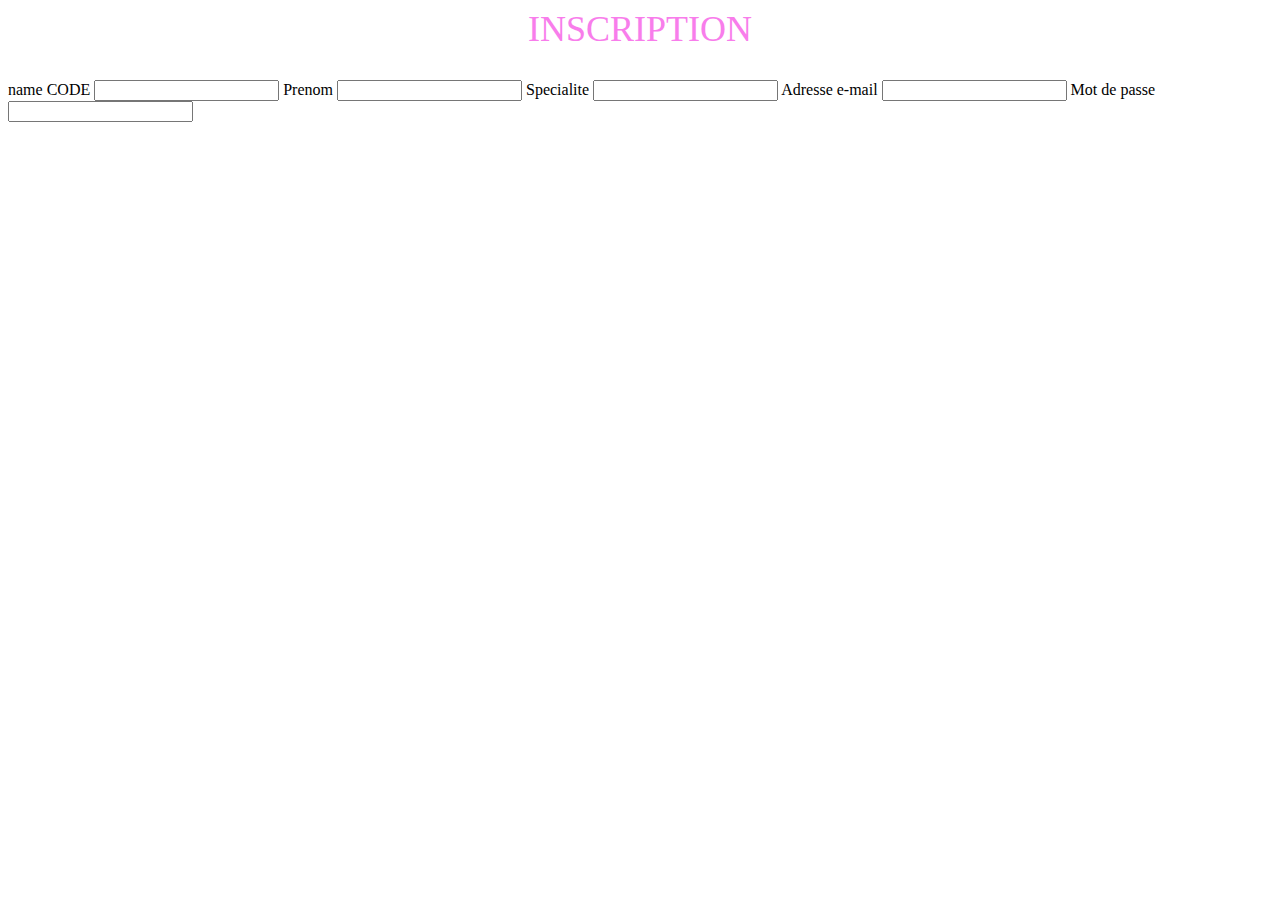
==== afficheprofil.html @ 4ee8e1ce "first commit" ====
<HTML>
    <head> <title> form </title>
    <link rel="stylesheet" href="stylebin.css">
 </head> 
 <BODY>
    <div class="login-form">
        <div class="left-side">
   <form name="profil" action="profil.php" method="post" >
    <h1> INSCRIPTION</h1>
    <div class="form-group">
    <span class="details"> name CODE </span>  
    <input type="text" name="n"  />
    <span class="details"> Prenom  </span>
   <input type="text" name="p"  />
   <span class="details"> Specialite </span>  
    <input type="text" name="s" /> 
    <span class="details"> Adresse e-mail </span>  
    <input type="text" name="mail" />
    <span class="details">Mot de passe  </span>  
        <input type="text" name="mdp" />
</table>
</div>
</div>
</div>

</body>
</html>
---- stylebin.css ----
#header {
    background-image: linear-gradient(to top, #a8edea 0%, #fed6e3 100%);
    color:white;
    text-align:center;
    padding:5px; }
   #nav {
    line-height:30px;
    background-color:#eeeeee;
    height: 500px;
    width:10%;
    float:left;
    padding:5px; }
   #section {
    width:80%;
    float:left;
    padding:10px; }
   #footer {
    background-image: linear-gradient(to top, #a8edea 0%, #fed6e3 100%);
    color:white;
    clear:both;
    text-align:center;
    padding:5px; }
    h1 {
        font-size: 36px;
        text-align: center;
        color: #F87DEB;
        margin-bottom: 30px;
        font-weight: normal;
        font-family: 'Playfair Display', serif;
      }
   h2 {
    color: #333;
    font-family: 'Segoe UI', Tahoma, Geneva, Verdana, sans-serif;
    font-size: 24px;
    margin-bottom: 10px;
       color: #7c4777;
      }
    #info{
      margin-top: 2%;
      margin-left: 29%;
      font-size: 28px;
      padding: 0 10px;
      width: 58%;
      background-color: #fff;
    border-radius: 18px;
    box-shadow: 1px 1px 8px 0 grey;
    height: auto;
    margin-bottom: 20px;
    padding: 20px 0 20px 50px;
    background-color: #e8f5ff;
    font-family: Arial;
    overflow: hidden;
  } 
  table {
    border: none;
    font-size: 16px;
    height: 270px;
    width: 80%;
  }
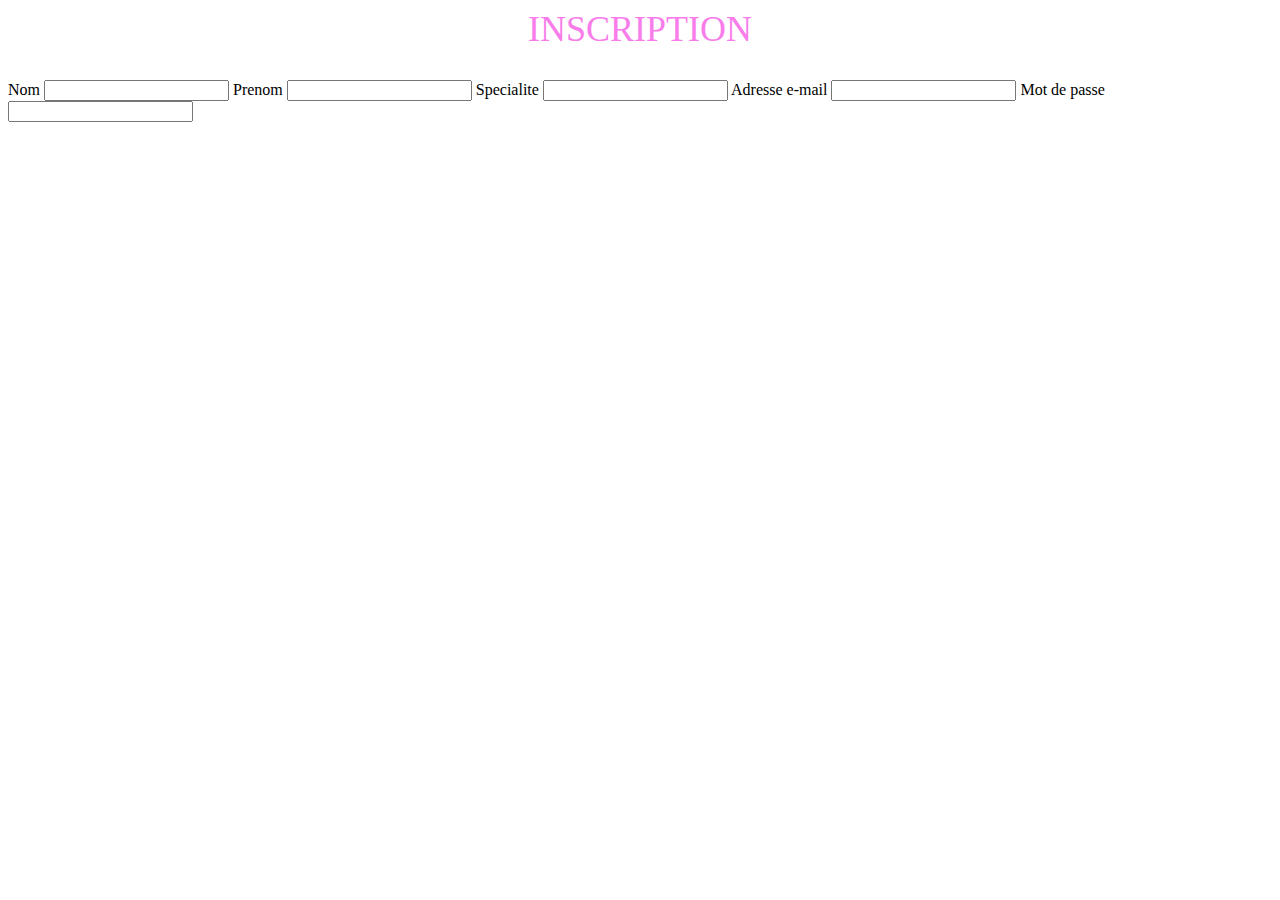
==== commit da4192f1: "Nom" ====
--- a/afficheprofil.html
+++ b/afficheprofil.html
@@ -8,7 +8,7 @@
    <form name="profil" action="profil.php" method="post" >
     <h1> INSCRIPTION</h1>
     <div class="form-group">
-    <span class="details"> name CODE </span>  
+    <span class="details"> Nom </span>  
     <input type="text" name="n"  />
     <span class="details"> Prenom  </span>
    <input type="text" name="p"  />
